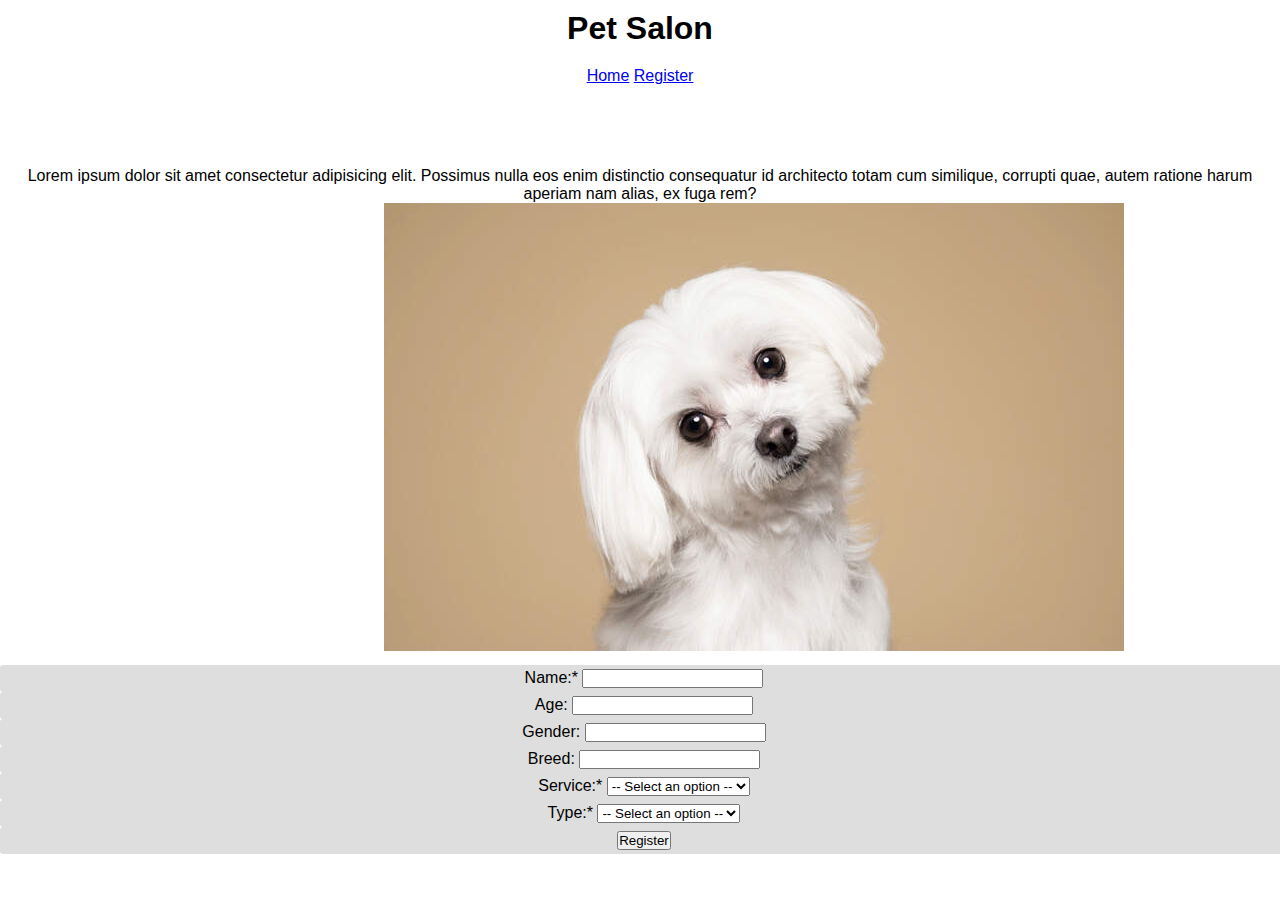
==== register.html @ 57f3e5ce "assignment 2" ====
<!DOCTYPE html>
<html lang="en">
<head>
    <meta charset="UTF-8">
    <meta name="viewport" content="width=device-width, initial-scale=1.0">
    <title>Document</title>
    <link rel="stylesheet" href="./Styles/mystyles.css">
    
</head>
<body>
    <header>
    <h1> Pet Salon</h1>

    <nav class="menu-bar">
        <a href="index.html">Home</a>
        <a href="register.html">Register</a>
    </nav>
</div>
<div>
    <p>Lorem ipsum dolor sit amet consectetur adipisicing elit. Possimus nulla eos enim distinctio consequatur id architecto totam cum similique, corrupti quae, autem ratione harum aperiam nam alias, ex fuga rem?</p>
</div>
<div class="container">
    <img src="./img/Petsalooncover.jpg" alt="">
</div>
</header>
<main>
    <div>
        <div class="input-control">
            <label>Name:*</label>
            <input type="text" id="txtName">
        </div>
        <div class="input-control">
            <label>Age:</label>
            <input type="number" id="txtAge">
        </div>
        <div class="input-control">
            <label>Gender:</label>
            <input type="text" id="txtGender">
        </div>
        <div class="input-control">
            <label>Breed:</label>
            <input type="text" id="txtBreed">
        </div>
        <div class="input-control">
            <label>Service:*</label>
            <select id="txtService" >
                <option value="" selected disabled>-- Select an option --</option>
                <option value="Grooming" >-- Grooming --</option>
                <option value="Vaccines">-- Vaccines --</option>
                --</option>
            </select>
        </div>
        <div class="input-control">
            <label>Type:*</label>
            <select id="txtType" >
                <option value="" selected disabled>-- Select an option --</option>
                <option value="Cat" >-- Cat --</option>
                <option value="Dog">-- Dog --</option>
                --</option>
            </select>
        </div>
        
        <div class="input-control">
            <button class="btn btn-primary" onclick="register();">Register</button>
        </div>
    </div>
</main>
    

    <script src="./scripts/register.js"></script>
</body>
</html>
---- Styles/mystyles.css ----
*{
    margin:0;
    padding:0;

}
body{
    font-family: arial;

}
h1,h2,h3, nav{
    padding-bottom:10px;
    padding-top: 10px;
    text-align: center;
}

p{
    text-align: center;
}

img{
    display: inline-flex;
    max-width: 100%;
    padding-bottom: 10px;
    margin-left: 25%;
    
    
}
/*utilities*/
.container{
    width:80%;
    margin:0rem auto;
}
/*header*/
.site-init{
    background-color:beige;
    height: 100rv;
    }
.menu-bar{
        justify-content: space-around;
        height: 10vh;
    }
.header-info{
        display: flex;
        justify-content: space-around;
        align-items: center;
    }
    /*utilities*/


    .btn-container{
    display: inline-block;    
    background-color: #dedede;
    padding:10px;
    font-size: 12p
    
    }
    .input-control{
        text-align: center;
        padding: 4px;
        width: 100%;
        background-color: #dedede;
        border-radius: 3px;
    
    }
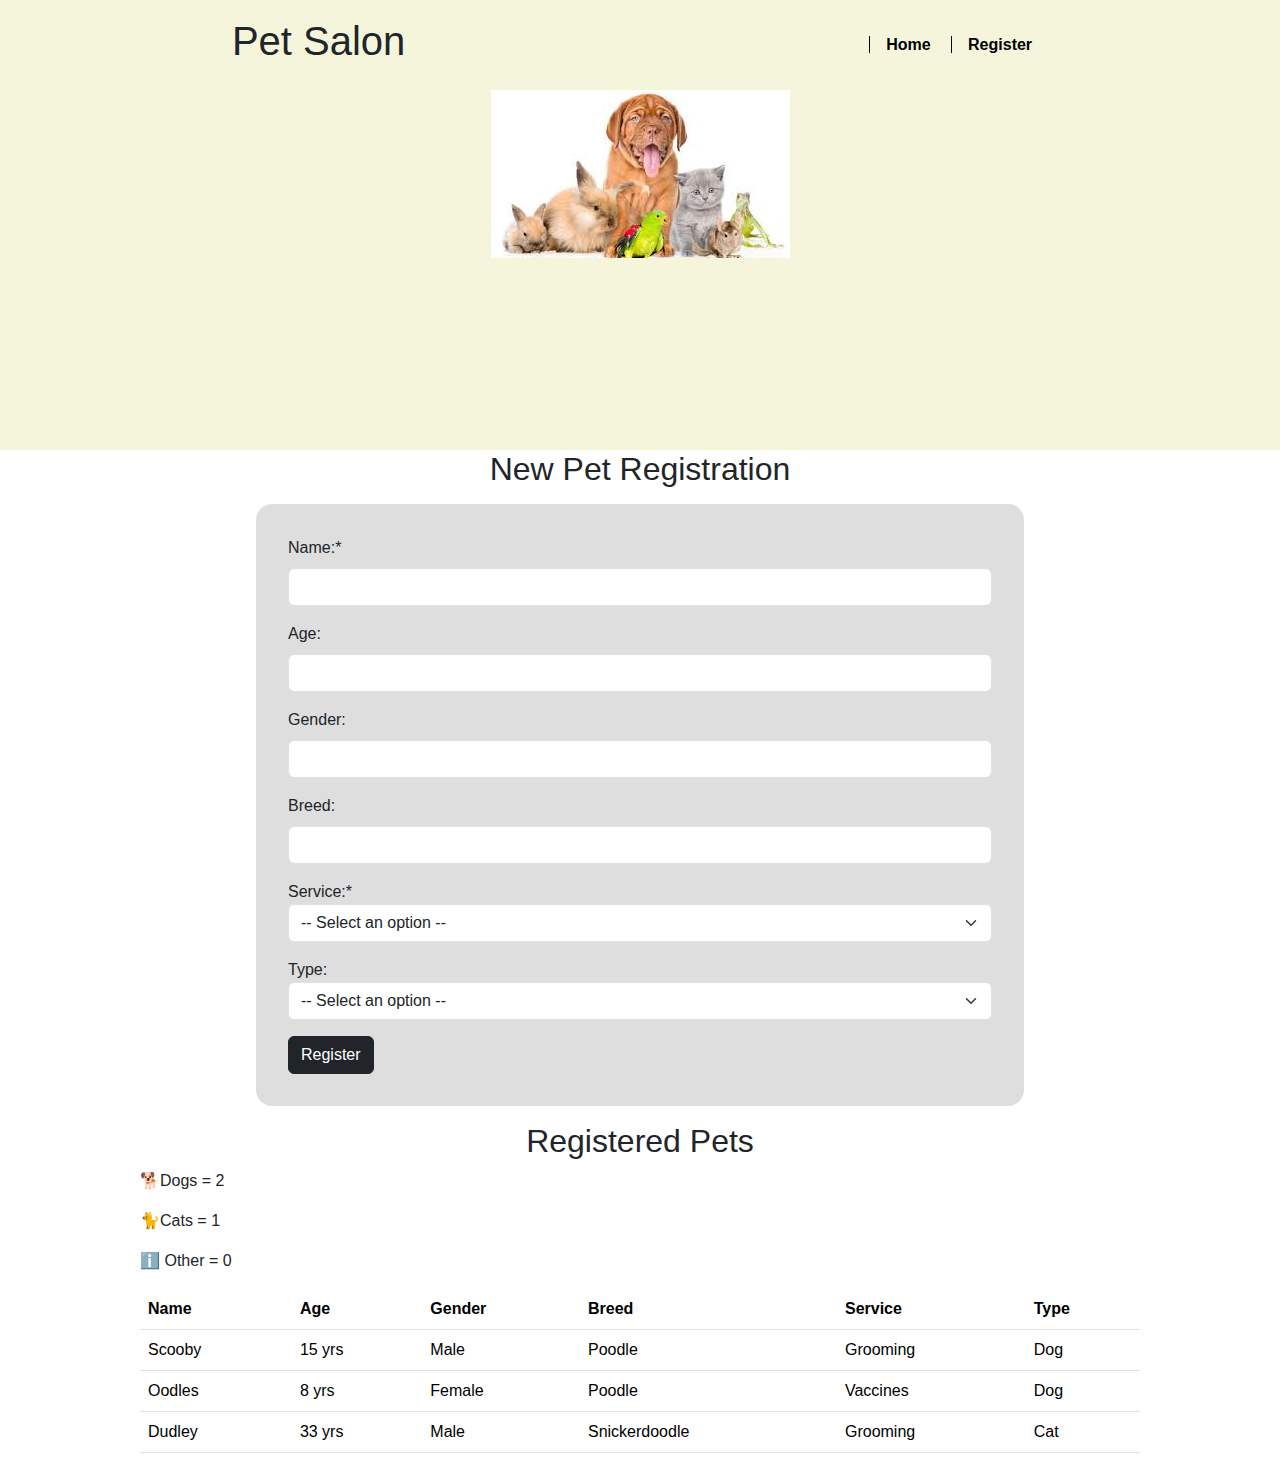
==== commit 673b37fc: "assignment 3" ====
--- a/register.html
+++ b/register.html
@@ -3,70 +3,120 @@
 <head>
     <meta charset="UTF-8">
     <meta name="viewport" content="width=device-width, initial-scale=1.0">
-    <title>Document</title>
+    <link rel="stylesheet" href="https://cdn.jsdelivr.net/npm/bootstrap@5.3.3/dist/css/bootstrap.min.css">
     <link rel="stylesheet" href="./Styles/mystyles.css">
-    
+    <title>Register</title>
 </head>
 <body>
-    <header>
-    <h1> Pet Salon</h1>
-
-    <nav class="menu-bar">
-        <a href="index.html">Home</a>
-        <a href="register.html">Register</a>
-    </nav>
-</div>
-<div>
-    <p>Lorem ipsum dolor sit amet consectetur adipisicing elit. Possimus nulla eos enim distinctio consequatur id architecto totam cum similique, corrupti quae, autem ratione harum aperiam nam alias, ex fuga rem?</p>
-</div>
-<div class="container">
-    <img src="./img/Petsalooncover.jpg" alt="">
-</div>
-</header>
-<main>
-    <div>
-        <div class="input-control">
-            <label>Name:*</label>
-            <input type="text" id="txtName">
-        </div>
-        <div class="input-control">
-            <label>Age:</label>
-            <input type="number" id="txtAge">
-        </div>
-        <div class="input-control">
-            <label>Gender:</label>
-            <input type="text" id="txtGender">
-        </div>
-        <div class="input-control">
-            <label>Breed:</label>
-            <input type="text" id="txtBreed">
-        </div>
-        <div class="input-control">
-            <label>Service:*</label>
-            <select id="txtService" >
-                <option value="" selected disabled>-- Select an option --</option>
-                <option value="Grooming" >-- Grooming --</option>
-                <option value="Vaccines">-- Vaccines --</option>
-                --</option>
-            </select>
-        </div>
-        <div class="input-control">
-            <label>Type:*</label>
-            <select id="txtType" >
-                <option value="" selected disabled>-- Select an option --</option>
-                <option value="Cat" >-- Cat --</option>
-                <option value="Dog">-- Dog --</option>
-                --</option>
-            </select>
+    <header class="site-init">
+        <div class="menu-bar">
+            <h1> Pet Salon</h1>
+            <nav class="menu">
+                <a href="index.html">Home</a>
+                <a href="register.html">Register</a>
+            </nav>
+        </div> 
+        <div class="header-info"><img src="./img/picture for pet saloon cover.jpg" alt="Pet Saloon"> </div>
+    </header>
+    <main>
+        <h2>New Pet Registration</h2>
+        <div class="form-container">
+            <div class="mb-3">
+                <label class="form-label">Name:*</label>
+                <input  class="form-control"type="text"  id="txtName">
+            </div>
+            <div class="mb-3">
+                <label class="form-label">Age:</label>
+                <input class="form-control" type="number" id="txtAge">
+            </div>
+            <div class="mb-3">
+            <label class="form-label">Gender:</label>
+                <input class="form-control"type="text"  id="txtGender">
+            </div>
+            <div class="mb-3">
+                <label class="form-label">Breed:</label>
+                <input class="form-control"type="text" id="txtBreed">
+            </div>
+            <div class="mb-3">
+                <label>Service:*</label>
+                <select id="txtService" class="form-select">
+                    <option value="" selected disabled>-- Select an option --</option>
+                    <option value="Grooming" >-- Grooming --</option>
+                    <option value="Vaccines">-- Vaccines --</option>
+                </select>
+            </div>
+            <div class="mb-3">
+                <label>Type:</label>
+                <select id="txtType" class="form-select">
+                    <option value="" selected disabled>-- Select an option --</option>
+                    <option value="Cat" >-- Cat --</option>
+                    <option value="Dog" >-- Dog --</option>
+                    <option value="Other" >-- Other --</option>
+                </select>
         </div>
         
-        <div class="input-control">
-            <button class="btn btn-primary" onclick="register();">Register</button>
+        <div>
+            <button class="btn btn-dark" onclick="register();">Register</button>
         </div>
     </div>
 </main>
+<section class="container">
+    <h2>Registered Pets</h2>
+    <div class="info">
+        <p>🐕Dogs = <span id="totalDog">1000</span></p>
+        <p>🐈Cats = <span id="totalCat">1000</span></p>
+        <p> ℹ️ Other = <span id="totalOther">1000</span></p>
+        
+    </div>
+<div id="petDiv"></div>
+<div>
+        <table class="table">
+            <thead>
+            <tr>
+                <th>Name</th>
+                <th>Age</th>
+                <th>Gender</th>
+                <th>Breed</th>
+                <th>Service</th>
+                <th>Type</th>
+            </tr>
+            
+            </thead>
+            <tbody>
+            <tr>
+                
+                <td>Scooby</td>
+                <td>15 yrs</td>
+                <td>Male</td>
+                <td>Poodle</td>
+                <td>Grooming</td>
+                <td>Dog</td>
+            </tr>
+            <tr>
+                
+                <td>Oodles</td>
+                <td>8 yrs</td>
+                <td>Female</td>
+                <td>Poodle</td>
+                <td>Vaccines</td>
+                <td>Dog</td>
+            </tr>
+            <tr>                
+                <td>Dudley</td>
+                <td>33 yrs</td>
+                <td>Male</td>
+                <td>Snickerdoodle</td>
+                <td>Grooming</td>
+                <td>Cat</td>
+            </tr>
+            </tbody>
+        </table>
+    </div>
+    
+</section>
     
 
     <script src="./scripts/register.js"></script>
+    <script src="./scripts/display.js"></script>
 </body>
 </html>--- a/Styles/mystyles.css
+++ b/Styles/mystyles.css
@@ -1,64 +1,95 @@
 *{
-    margin:0;
-    padding:0;
-
+    margin: 0;
+    padding: 0;
 }
 body{
     font-family: arial;
-
-}
-h1,h2,h3, nav{
-    padding-bottom:10px;
-    padding-top: 10px;
-    text-align: center;
 }
 
-p{
+
+
+h2{
     text-align: center;
 }
 
 img{
-    display: inline-flex;
-    max-width: 100%;
-    padding-bottom: 10px;
-    margin-left: 25%;
-    
-    
+    max-width: 100%;    
 }
-/*utilities*/
-.container{
-    width:80%;
-    margin:0rem auto;
+
+a{
+    text-decoration: none;
 }
+
 /*header*/
 .site-init{
     background-color:beige;
-    height: 100rv;
+    height: 50vh;
+    }
+.menu a{
+    color: black;
+    font-weight: bold;
+    margin-right: 1rem;
+    border-left: 1px solid black;
+    padding-left: 1rem;
+
+    }
+.menu a:hover{
+    border-left: 3px solid black;
+    text-shadow: 1px .5px rgb(97, 94, 94);
     }
 .menu-bar{
-        justify-content: space-around;
-        height: 10vh;
+    display: flex;
+    justify-content: space-around;
+    align-items: center;
+    height: 10vh;
     }
 .header-info{
-        display: flex;
-        justify-content: space-around;
-        align-items: center;
+    display: flex;
+    justify-content: space-around;
+    align-items: center;
     }
-    /*utilities*/
 
 
-    .btn-container{
-    display: inline-block;    
+    /*utilities*/
+.container{
+    width:80%;
+    margin:1rem auto;
+}
+
+
+
+    /*notifications*/
+.alert-error{
+    background-color: red;
+    }
+
+    /*form*/
+.form-container{
     background-color: #dedede;
-    padding:10px;
-    font-size: 12p
-    
+    width:60%;
+    margin: 1rem auto;
+    border-radius: 1rem;
+    padding: 2rem;
     }
-    .input-control{
-        text-align: center;
-        padding: 4px;
-        width: 100%;
-        background-color: #dedede;
-        border-radius: 3px;
-    
-    }+
+    /*petrow*/
+
+#petDiv{
+    display: grid;
+    grid-template-columns: 33.3% 33.3% 33.3%;
+    column-gap: 1rem;
+    row-gap: 1rem; 
+}
+.petRow{
+    background-color: #dedede;
+    padding: 1rem;
+}
+
+.footer{
+    background-color: beige;
+    display: flex;
+    justify-content: space-around;
+    height: 5rem;
+    align-items: center;
+    margin-top: 35%;
+}
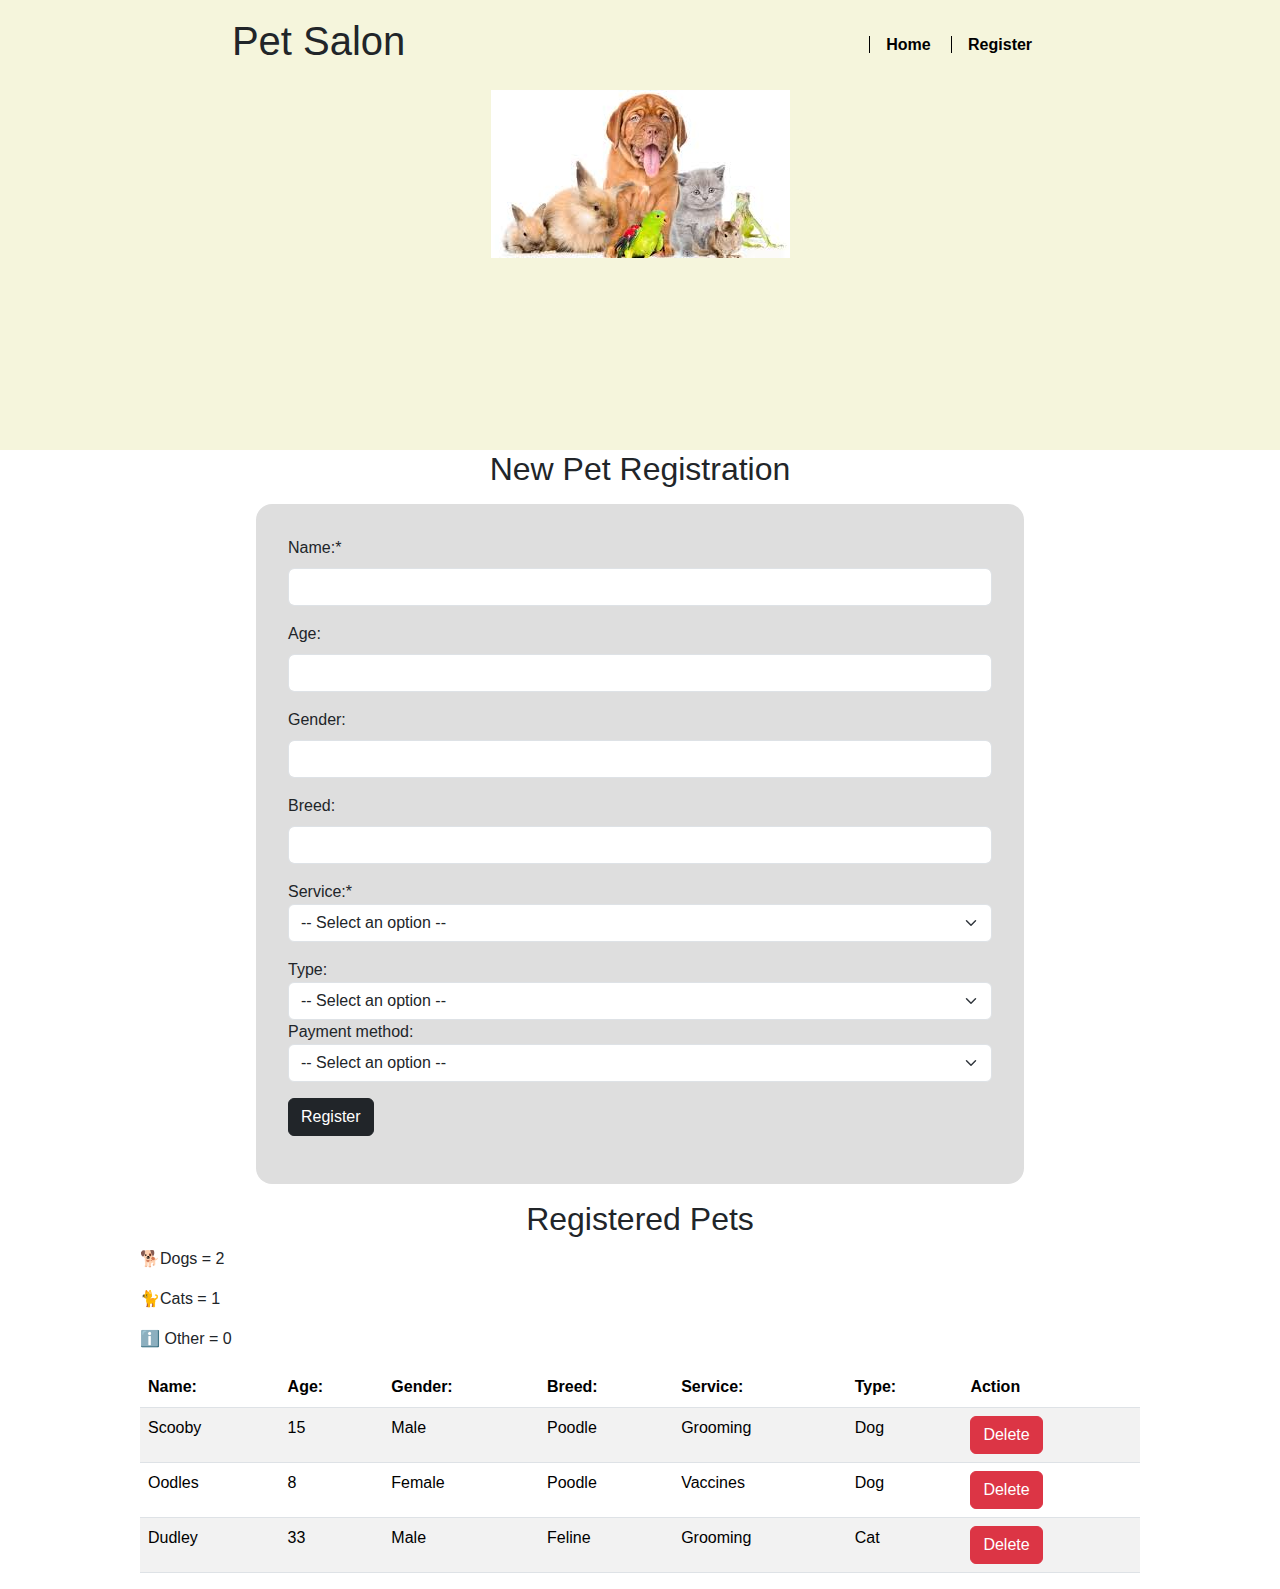
==== commit df10d994: "Final Report" ====
--- a/register.html
+++ b/register.html
@@ -53,6 +53,16 @@
                     <option value="Dog" >-- Dog --</option>
                     <option value="Other" >-- Other --</option>
                 </select>
+            
+             <div class="mb-3">
+                <label>Payment method:</label>
+                <select id="txtType" class="form-select">
+                    <option value="" selected disabled>-- Select an option --</option>
+                    <option value="Credit/Debit Card" >-- Credit/Debit Card --</option>
+                    <option value="Cash" >-- Cash --</option>
+                    <option value="Venmo/Cashapp" >-- Venmo/Cashapp --</option>
+                </select>
+            
         </div>
         
         <div>
@@ -68,48 +78,21 @@
         <p> ℹ️ Other = <span id="totalOther">1000</span></p>
         
     </div>
-<div id="petDiv"></div>
-<div>
-        <table class="table">
+        <table class="table table-striped">
             <thead>
+
             <tr>
-                <th>Name</th>
-                <th>Age</th>
-                <th>Gender</th>
-                <th>Breed</th>
-                <th>Service</th>
-                <th>Type</th>
+                <th>Name:</th>
+                <th>Age:</th>
+                <th>Gender:</th>
+                <th>Breed:</th>
+                <th>Service:</th>
+                <th>Type:</th>
+                <th>Action</th>
             </tr>
             
             </thead>
-            <tbody>
-            <tr>
-                
-                <td>Scooby</td>
-                <td>15 yrs</td>
-                <td>Male</td>
-                <td>Poodle</td>
-                <td>Grooming</td>
-                <td>Dog</td>
-            </tr>
-            <tr>
-                
-                <td>Oodles</td>
-                <td>8 yrs</td>
-                <td>Female</td>
-                <td>Poodle</td>
-                <td>Vaccines</td>
-                <td>Dog</td>
-            </tr>
-            <tr>                
-                <td>Dudley</td>
-                <td>33 yrs</td>
-                <td>Male</td>
-                <td>Snickerdoodle</td>
-                <td>Grooming</td>
-                <td>Cat</td>
-            </tr>
-            </tbody>
+            <tbody id="petTable"></tbody>
         </table>
     </div>
     
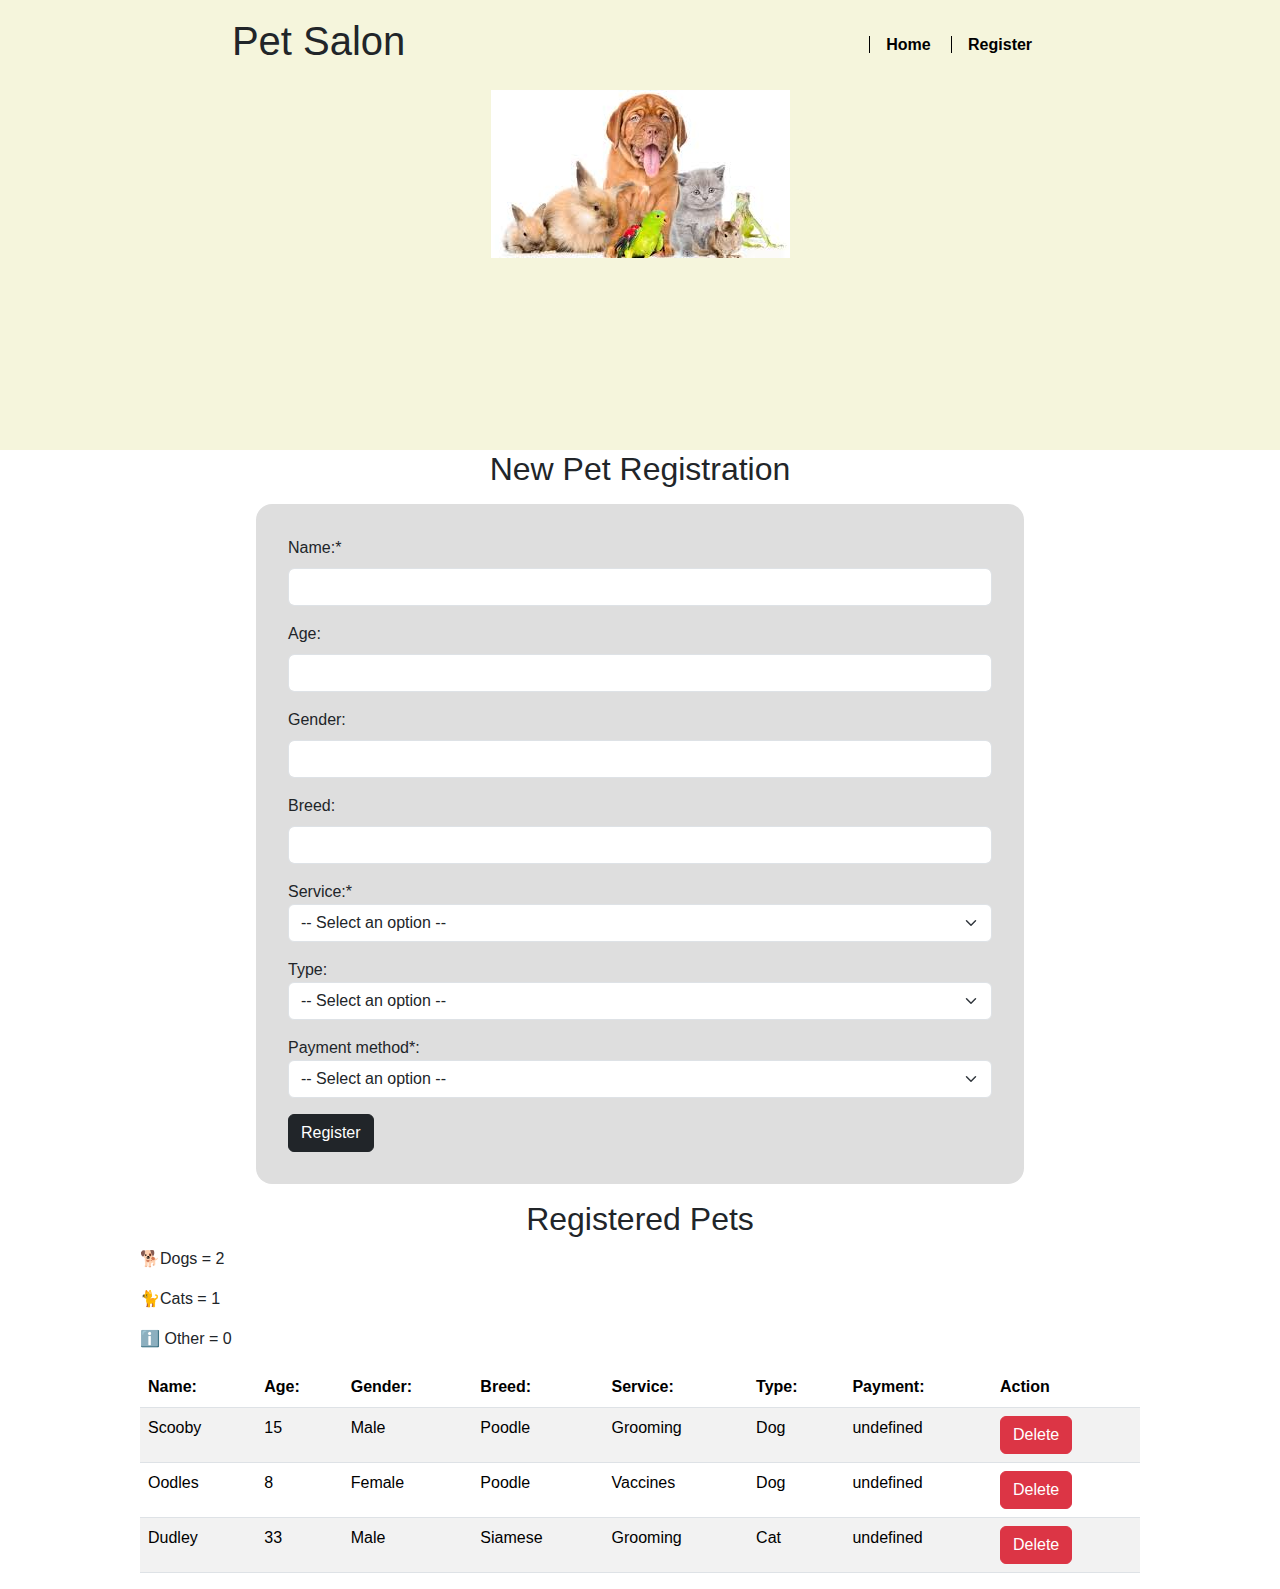
==== commit 411aaeb9: "Final Report update" ====
--- a/register.html
+++ b/register.html
@@ -53,10 +53,10 @@
                     <option value="Dog" >-- Dog --</option>
                     <option value="Other" >-- Other --</option>
                 </select>
-            
+            </div>
              <div class="mb-3">
-                <label>Payment method:</label>
-                <select id="txtType" class="form-select">
+                <label>Payment method*:</label>
+                <select id="txtPay" class="form-select">
                     <option value="" selected disabled>-- Select an option --</option>
                     <option value="Credit/Debit Card" >-- Credit/Debit Card --</option>
                     <option value="Cash" >-- Cash --</option>
@@ -87,8 +87,9 @@
                 <th>Gender:</th>
                 <th>Breed:</th>
                 <th>Service:</th>
-                <th>Type:</th>
-                <th>Action</th>
+                <th>Type:</th>               
+                <th>Payment:</th>
+                 <th>Action</th>
             </tr>
             
             </thead>
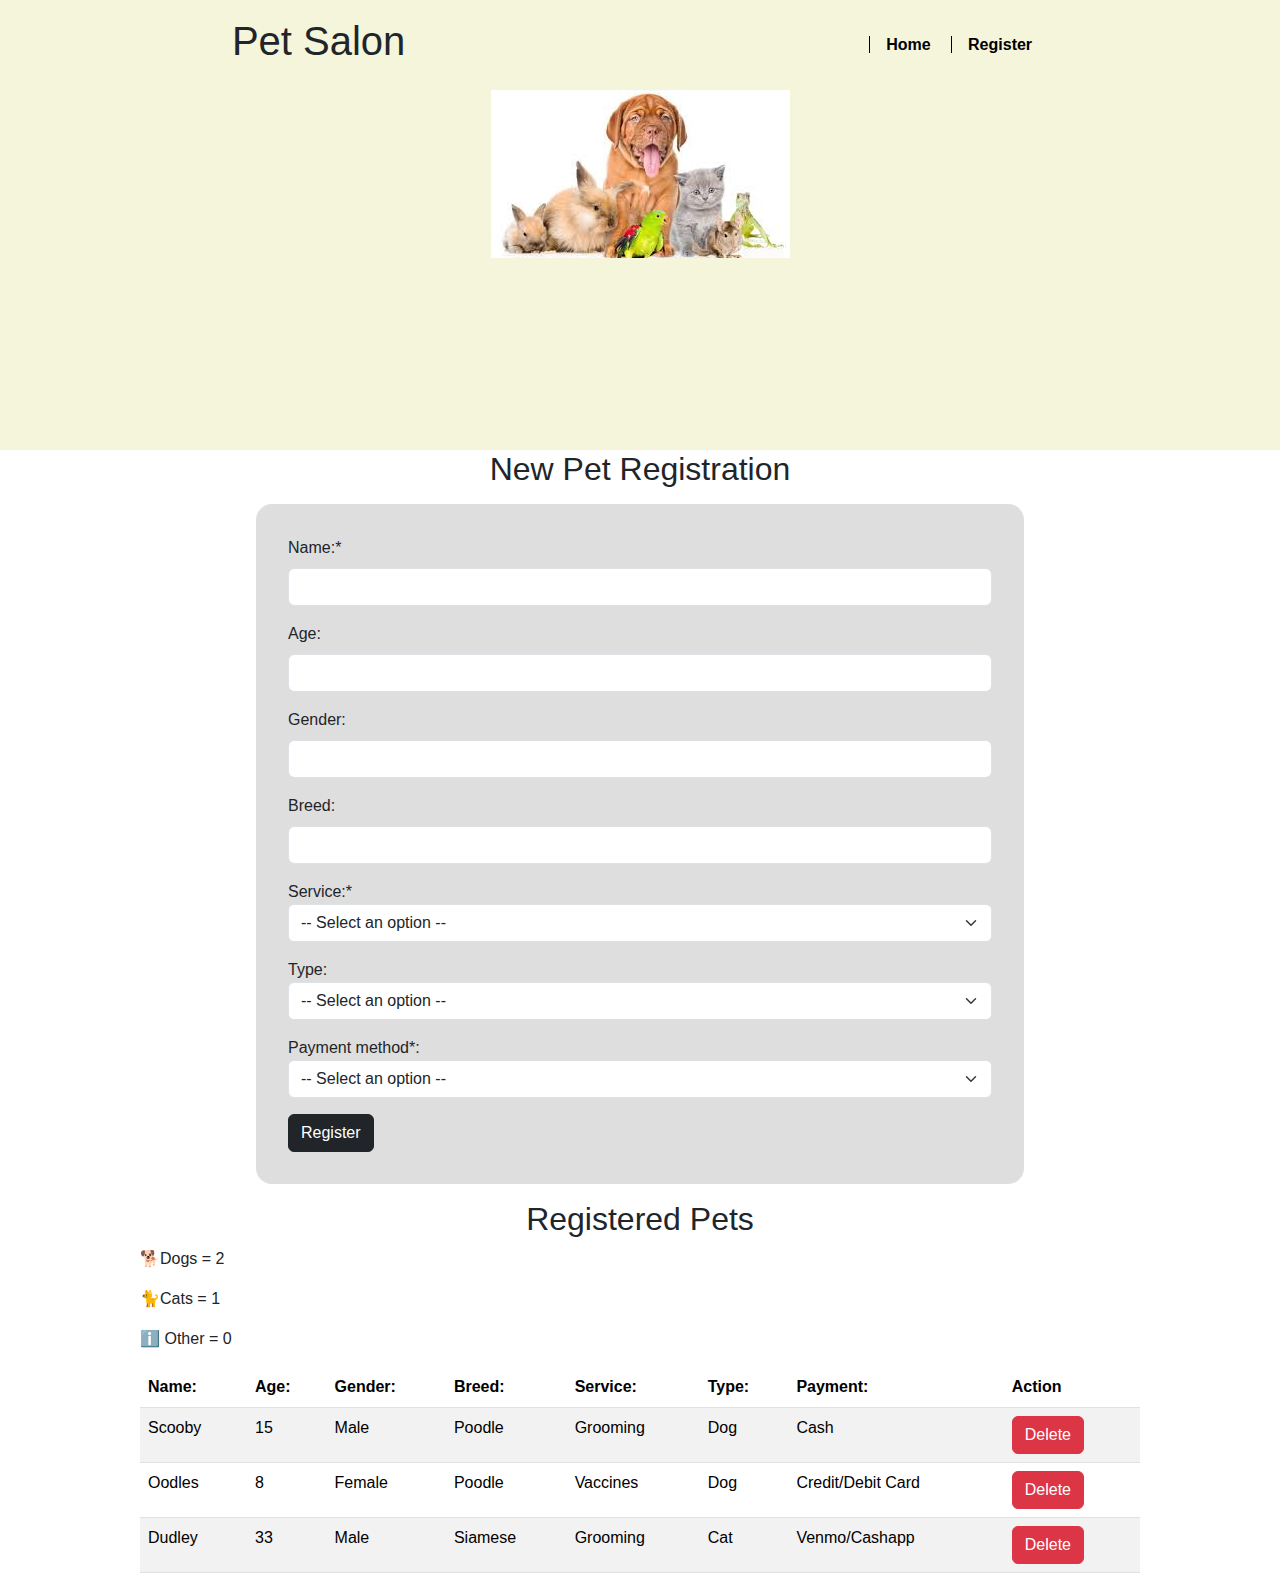
==== commit 4ba51b40: "Final Report-code updated" ====
--- a/register.html
+++ b/register.html
@@ -54,7 +54,7 @@
                     <option value="Other" >-- Other --</option>
                 </select>
             </div>
-             <div class="mb-3">
+            <div class="mb-3">
                 <label>Payment method*:</label>
                 <select id="txtPay" class="form-select">
                     <option value="" selected disabled>-- Select an option --</option>
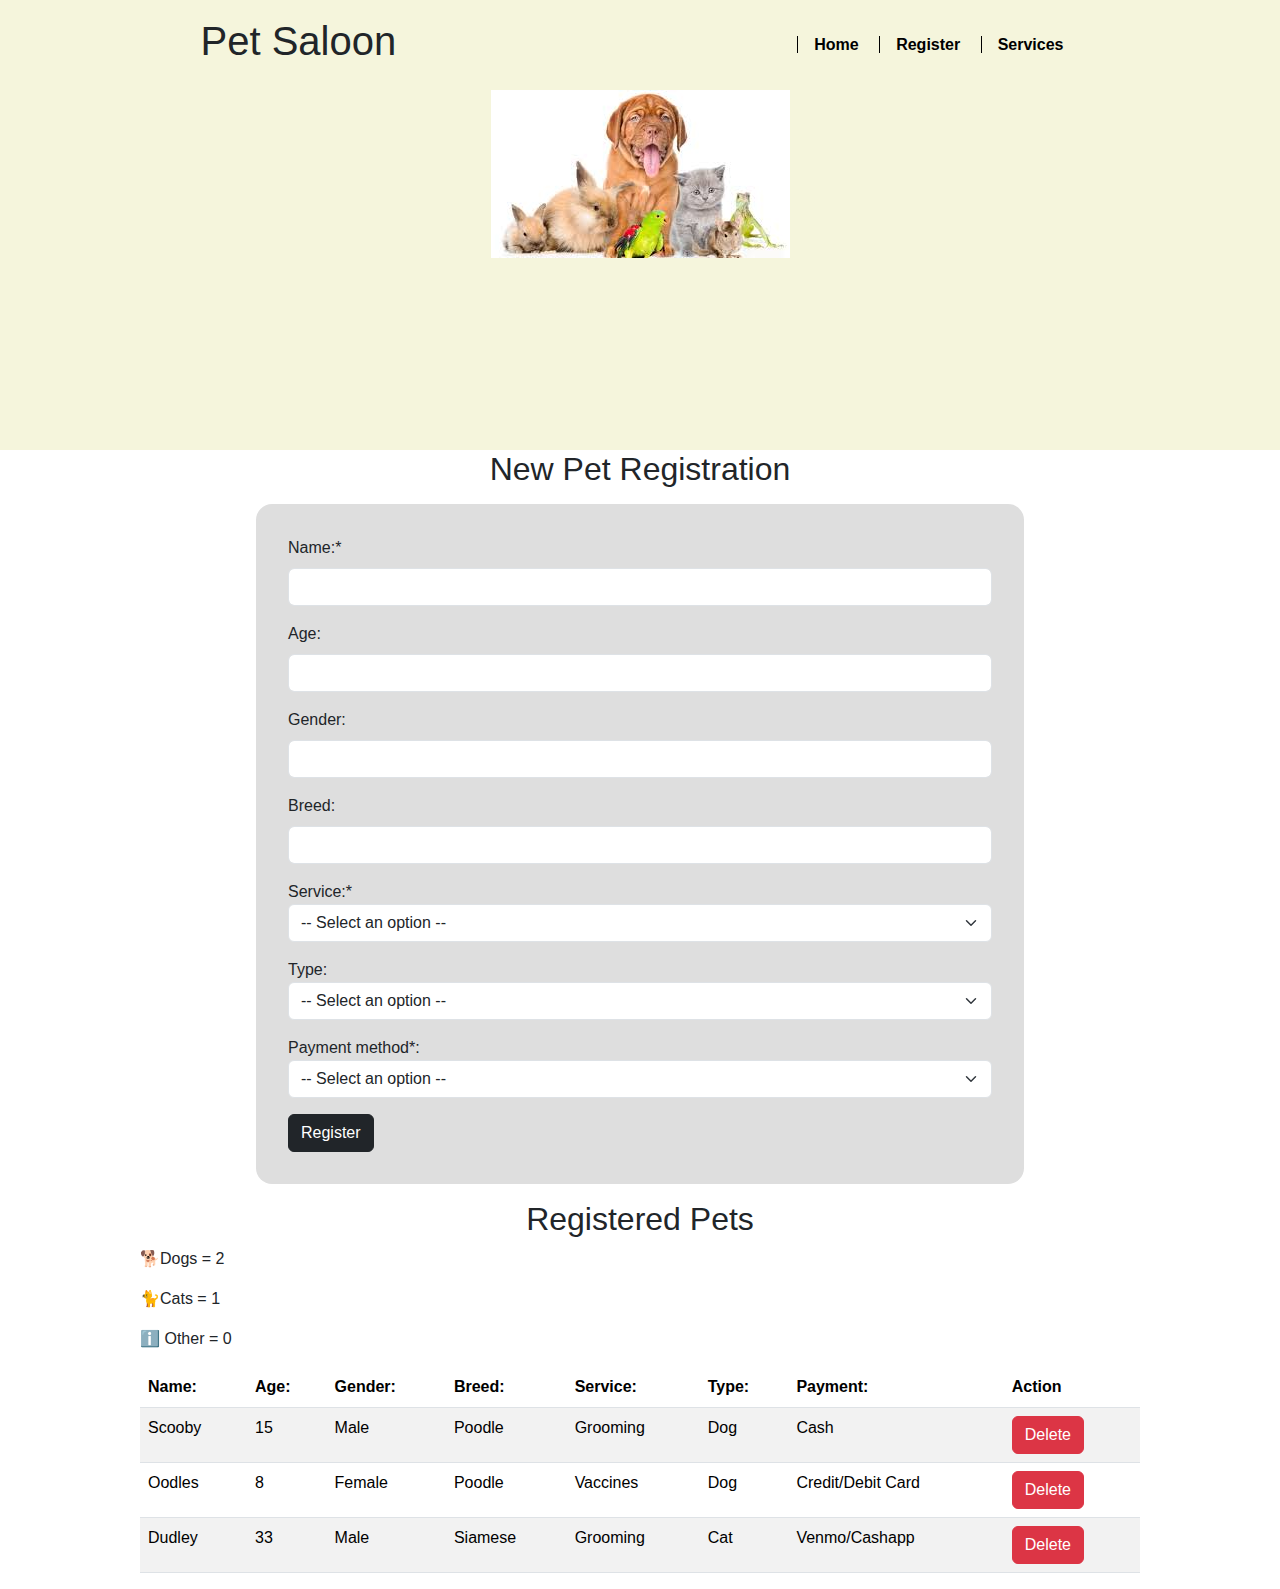
==== commit 94671e73: "105 Assignment 1" ====
--- a/register.html
+++ b/register.html
@@ -10,10 +10,11 @@
 <body>
     <header class="site-init">
         <div class="menu-bar">
-            <h1> Pet Salon</h1>
+            <h1> Pet Saloon</h1>
             <nav class="menu">
                 <a href="index.html">Home</a>
                 <a href="register.html">Register</a>
+                <a href="services.html">Services</a>
             </nav>
         </div> 
         <div class="header-info"><img src="./img/picture for pet saloon cover.jpg" alt="Pet Saloon"> </div>
@@ -89,7 +90,7 @@
                 <th>Service:</th>
                 <th>Type:</th>               
                 <th>Payment:</th>
-                 <th>Action</th>
+                <th>Action</th>
             </tr>
             
             </thead>
